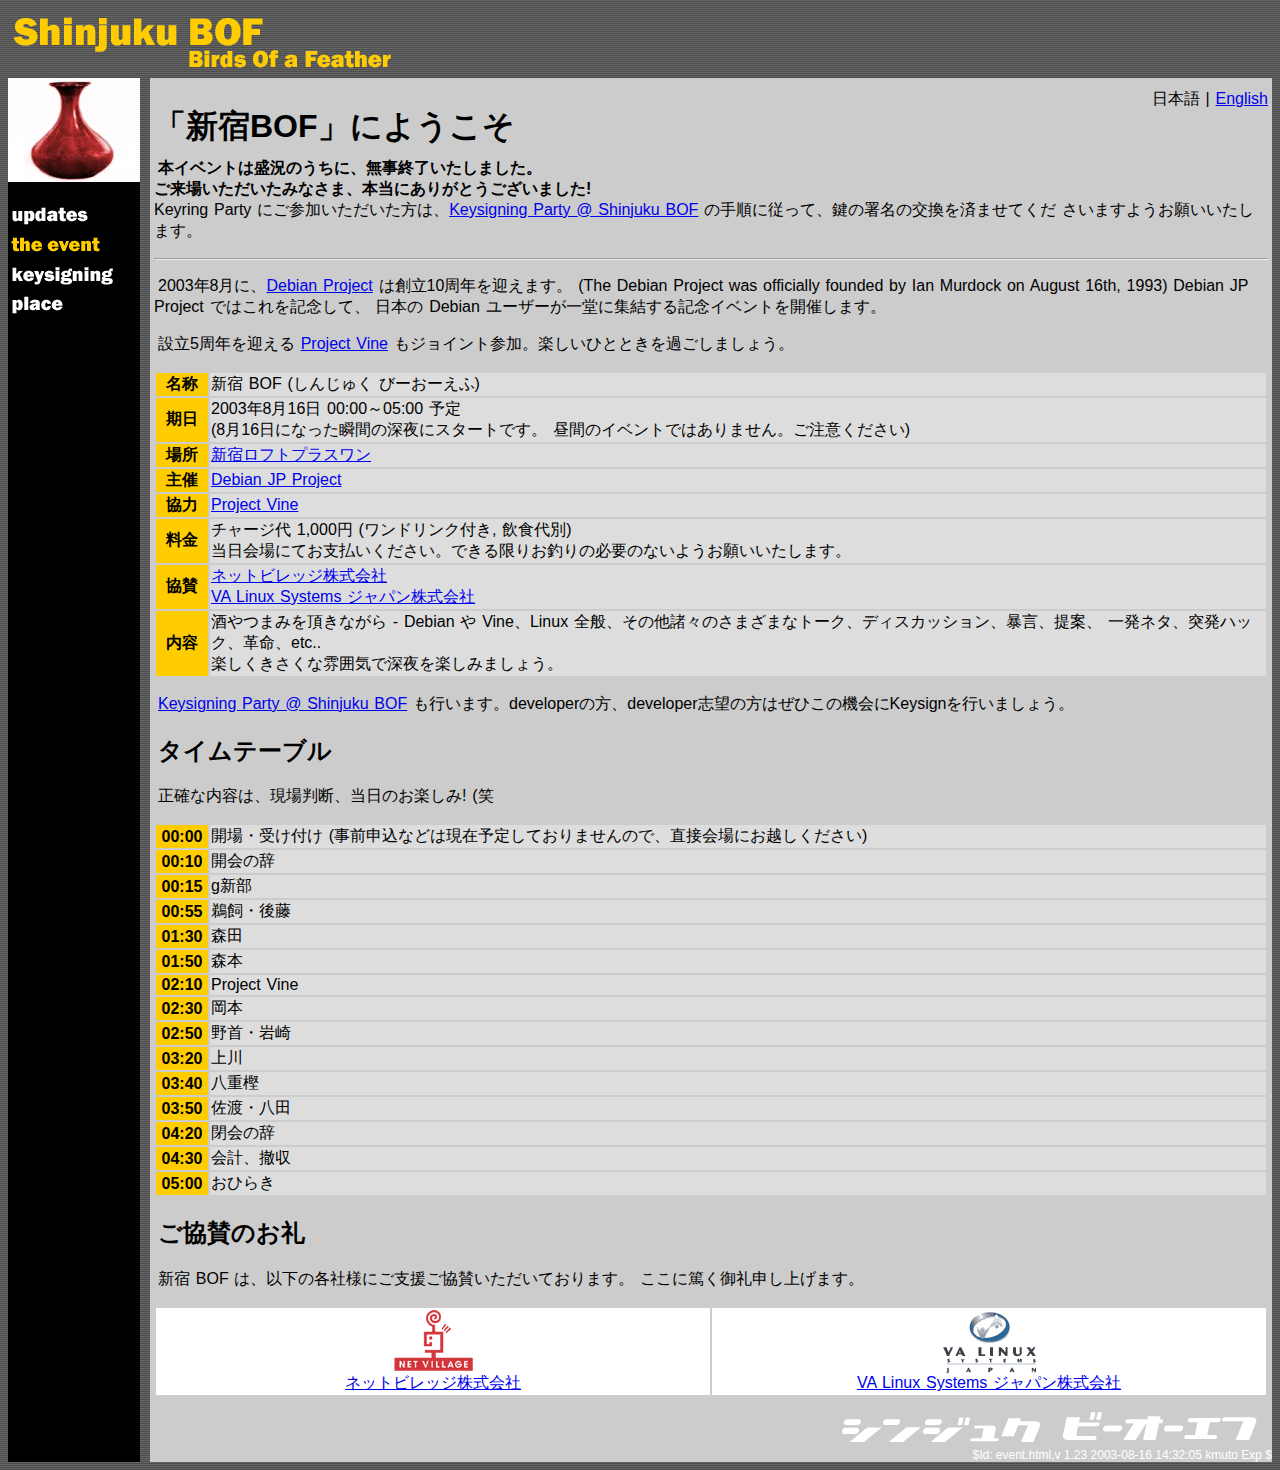
==== htdocs/event.html @ d7a078a9 "imported to git" ====
<!DOCTYPE HTML PUBLIC "-//W3C//DTD HTML 4.01 Transitional//EN">
<html lang="ja" dir="ltr">
  <head>
    <meta http-equiv="Content-Type" content="text/html; charset=iso-2022-jp">
    <link href="bof.css" rel="stylesheet" type="text/css">
    <title>
      Shinjuku BOF: the event
    </title>
  </head>
  <body>
    <table border="0" width="100%" cellspacing="0" cellpadding="0" height="100%">
      <tr>
        <td colspan="3" height="70">
          <a href="/"><img border="0" src="title.gif" width="394"
          height="70" alt="Shinjuku BOF"></a>
        </td>
      </tr>
      <tr>
        <td width="131" bgcolor="#000000" valign="top" rowspan="2">
          <img border="0" src="tsubo.jpg" width="132" alt="" height="104"><br><br>
          <a href="updates.html"
	   onmouseout="updates.src='updates.gif';"
	   onmouseover="updates.src='updates-over.gif';"><img
	    border="0" src="updates.gif" alt="updates" name="updates"
	    width="99" height="30"></a><br>

           <img border="0" src="event-set.gif" width="99" alt="the event" height="30"><br>

          <a href="keysigning.html"
	   onmouseout="keysign.src='keysign.gif';"
	   onmouseover="keysign.src='keysign-over.gif';"><img
	    border="0" src="keysign.gif" alt="keysign" name="keysign"
	    width="111" height="30"></a><br>

           <a href="place.html"
	   onmouseout="place.src='place.gif';"
	   onmouseover="place.src='place-over.gif';"><img
	   border="0" name="place" src="place.gif" alt="place" width="99" height="30"></a><br>
        </td>
        <td width="10" height="610" rowspan="2">
          <br>
        </td>
        <td bgcolor="#CCCCCC" valign="top" align="left">
          <div class="main">

<div align="right">
 &#26085;&#26412;&#35486; | <a href="event.html.en">English</a>
</div>

            <h1>
              $B!V?7=I(BBOF$B!W$K$h$&$3$=(B
            </h1>

<p><strong>$BK\%$%Y%s%H$O@967$N$&$A$K!"L5;v=*N;$$$?$7$^$7$?!#(B<br>
$B$4Mh>l$$$?$@$$$?$_$J$5$^!"K\Ev$K$"$j$,$H$&$4$6$$$^$7$?(B!</strong><br>
Keyring Party $B$K$4;22C$$$?$@$$$?J}$O!"(B<a
		  href="keysigning.html">Keysigning Party @ Shinjuku
		  BOF</a> $B$N<j=g$K=>$C$F!"80$N=pL>$N8r49$r:Q$^$;$F$/$@(B
		$B$5$$$^$9$h$&$*4j$$$$$?$7$^$9!#(B</p>
</p>

<hr>

<p>
2003$BG/(B8$B7n$K!"(B<a href="http://www.debian.org/">Debian Project</a>
$B$OAON)(B10$B<~G/$r7^$($^$9!#(B
(The Debian Project was officially founded by Ian Murdock on August
16th, 1993)
Debian JP Project $B$G$O$3$l$r5-G0$7$F!"(B
$BF|K\$N(B Debian $B%f!<%6!<$,0lF2$K=87k$9$k5-G0%$%Y%s%H$r3+:E$7$^$9!#(B
</p>

<p>
$B@_N)(B5$B<~G/$r7^$($k(B <a href="http://www.vinelinux.org/">Project Vine</a>
$B$b%8%g%$%s%H;22C!#3Z$7$$$R$H$H$-$r2a$4$7$^$7$g$&!#(B
</p>

<table class="table" border=0 width="100%">

<tr>
  <th width="50">$BL>>N(B</th>
  <td>$B?7=I(B BOF ($B$7$s$8$e$/(B $B$S!<$*!<$($U(B)</td>
</tr>

<tr>
  <th>$B4|F|(B</th>
  <td>2003$BG/(B8$B7n(B16$BF|(B 00:00$B!A(B05:00 $BM=Dj(B<br>
  (8$B7n(B16$BF|$K$J$C$?=V4V$N?<Lk$K%9%?!<%H$G$9!#(B
  $BCk4V$N%$%Y%s%H$G$O$"$j$^$;$s!#$4Cm0U$/$@$5$$(B)</td>
</tr>

<tr>
  <th>$B>l=j(B</th>
  <td><a href="place.html">$B?7=I%m%U%H%W%i%9%o%s(B</a></td>
</tr>

<tr>
  <th>$B<g:E(B</th>
  <td><a href="http://www.debian.or.jp/">Debian JP Project</a></td>
</tr>

<tr>
  <th>$B6(NO(B</th>
  <td><a href="http://www.vinelinux.org/">Project Vine</a></td>
</tr>

<tr>
  <th>$BNA6b(B</th>
  <td>$B%A%c!<%8Be(B 1,000$B1_(B ($B%o%s%I%j%s%/IU$-(B, $B0{?)BeJL(B)<br>
  $BEvF|2q>l$K$F$*;YJ'$$$/$@$5$$!#$G$-$k8B$j$*D`$j$NI,MW$N$J$$$h$&$*4j$$$$$?$7$^$9!#(B</td>
</tr>

<tr>
  <th>$B6(;?(B</th><td>
  <a href="http://www.netvillage.co.jp/">$B%M%C%H%S%l%C%83t<02q<R(B</a><br>
  <a href="http://www.valinux.co.jp/">VA Linux Systems $B%8%c%Q%s3t<02q<R(B</a>
  </td>
</tr>

<tr>
  <th>$BFbMF(B</th>
  <td>$B<r$d$D$^$_$rD:$-$J$,$i(B -
  Debian $B$d(B Vine$B!"(BLinux $BA4HL!"$=$NB>=t!9$N$5$^$6$^$J%H!<%/!"%G%#%9%+%C%7%g%s!"K=8@!"Ds0F!"(B
  $B0lH/%M%?!"FMH/%O%C%/!"3WL?!"(Betc..<br>
  $B3Z$7$/$-$5$/$JJ70O5$$G?<Lk$r3Z$7$_$^$7$g$&!#(B</td>
</tr>

</table>

<p><a href="keysigning.html">Keysigning Party @ Shinjuku BOF</a> $B$b9T$$$^$9!#(Bdeveloper$B$NJ}!"(Bdeveloper$B;VK>$NJ}$O$<$R$3$N5!2q$K(BKeysign$B$r9T$$$^$7$g$&!#(B</p>

<h2>
$B%?%$%`%F!<%V%k(B
</h2>

<p>
	$B@53N$JFbMF$O!"8=>lH=CG!"EvF|$N$*3Z$7$_(B! ($B>P(B
</p>

<table class="table" border=0 width="100%">

<tr>
  <th width="50">00:00</th>
  <td>$B3+>l!&<u$1IU$1(B ($B;vA0?=9~$J$I$O8=:_M=Dj$7$F$*$j$^$;$s$N$G!"D>@\2q>l$K$*1[$7$/$@$5$$(B)</td>
</tr>

<tr>
  <th>00:10</th>
  <td>$B3+2q$N<-(B</td>
</tr>
<tr>
  <th>00:15</th>
  <td>g$B?7It(B</td>
</tr>
<tr>
  <th>00:55</th>
  <td>$B1-;t!&8eF#(B</td>
</tr>
<tr>
  <th>01:30</th>
  <td>$B?9ED(B</td>
</tr>
<tr>
  <th>01:50</th>
  <td>$B?9K\(B</td>
</tr>
<tr>
  <th>02:10</th>
  <td>Project Vine</td>
</tr>
<tr>
  <th>02:30</th>
  <td>$B2,K\(B</td>
</tr>
<tr>
  <th>02:50</th>
  <td>$BLn<s!&4d:j(B</td>
</tr>
<tr>
  <th>03:20</th>
  <td>$B>e@n(B</td>
</tr>
<tr>
  <th>03:40</th>
  <td>$BH,=E3_(B</td>
</tr>
<tr>
  <th>03:50</th>
  <td>$B:4EO!&H,ED(B</td>
</tr>
<tr>
  <th>04:20</th>
  <td>$BJD2q$N<-(B</td>
</tr>
<tr>
  <th>04:30</th>
  <td>$B2q7W!"E1<}(B</td>
</tr>

<tr>
  <th>05:00</th>
  <td>$B$*$R$i$-(B</td>
</tr>

</table>

<h2>
$B$46(;?$N$*Ni(B
</h2>

<p>
$B?7=I(B BOF $B$O!"0J2<$N3F<RMM$K$4;Y1g$46(;?$$$?$@$$$F$*$j$^$9!#(B
$B$3$3$KFF$/8fNi?=$7>e$2$^$9!#(B
</p>

<table class="white" border=0 width="100%">
<tr>
  <td align=center width=40%>
  <a href="http://www.netvillage.co.jp/"><img src="NVLogo.gif" border=0 alt=""></a><br>
  <a href="http://www.netvillage.co.jp/">$B%M%C%H%S%l%C%83t<02q<R(B</a><br>
  </td>
  <td align=center width=40%>
  <a href="http://www.valinux.co.jp/"><img src="VAJ_ver.gif" border=0 alt=""></a><br>
  <a href="http://www.valinux.co.jp/">VA Linux Systems $B%8%c%Q%s3t<02q<R(B</a><br>
  </td>
</tr>
</table>



          </div>
        </tr></td>
	<tr><td bgcolor="#CCCCCC" height="1">
            <p class="rcs">
              <img border="0" src="kana-shinjuku.gif" width="220" alt=""
              height="33"><img border="0" src="bof-kana.gif" alt=""
                 width="217" height="40"><br>
               $Id: event.html,v 1.23 2003-08-16 14:32:05 kmuto Exp $
            </p>
        </td>
      </tr>
    </table>
  </body>
</html>
---- htdocs/bof.css ----
/*	-*-c-*-
 * bof.css
 * Copyright (c) 2003 morimoto@xantia.citroen.org
 * $Id: bof.css,v 1.3 2003-08-01 13:57:14 morimoto Exp $
 * $Source: /var/cvs/10th.debian.or.jp/htdocs/bof.css,v $
 */
h1 {
  line-height: 100%;
  text-indent: 0;
  word-spacing: 0pt;
  margin: 0pt;
}
.main {
  text-align: left;
  word-spacing: 1pt;
  text-indent: 3pt;
  margin-left: 3pt;
  margin-right: 3pt;
  padding-top: 4pt;
  padding-bottom: 4pt;
  margin-top: 4pt;
  margin-bottom: 4pt;
}
body {
 color: black;
 font-family: Arial;
 background-image: url(back.gif);
 background-color: #666;
}
dl dt {
 color: #c60;
 font-weight: bold;
}
p.rcs {
  text-align: right;
  font-size: 9pt;
  color: #fff;
}
table.table tr td {
  background: #ddd;
}
table.table tr th {
  background: #fc0;
}
table.white tr td {
  background: white;
}
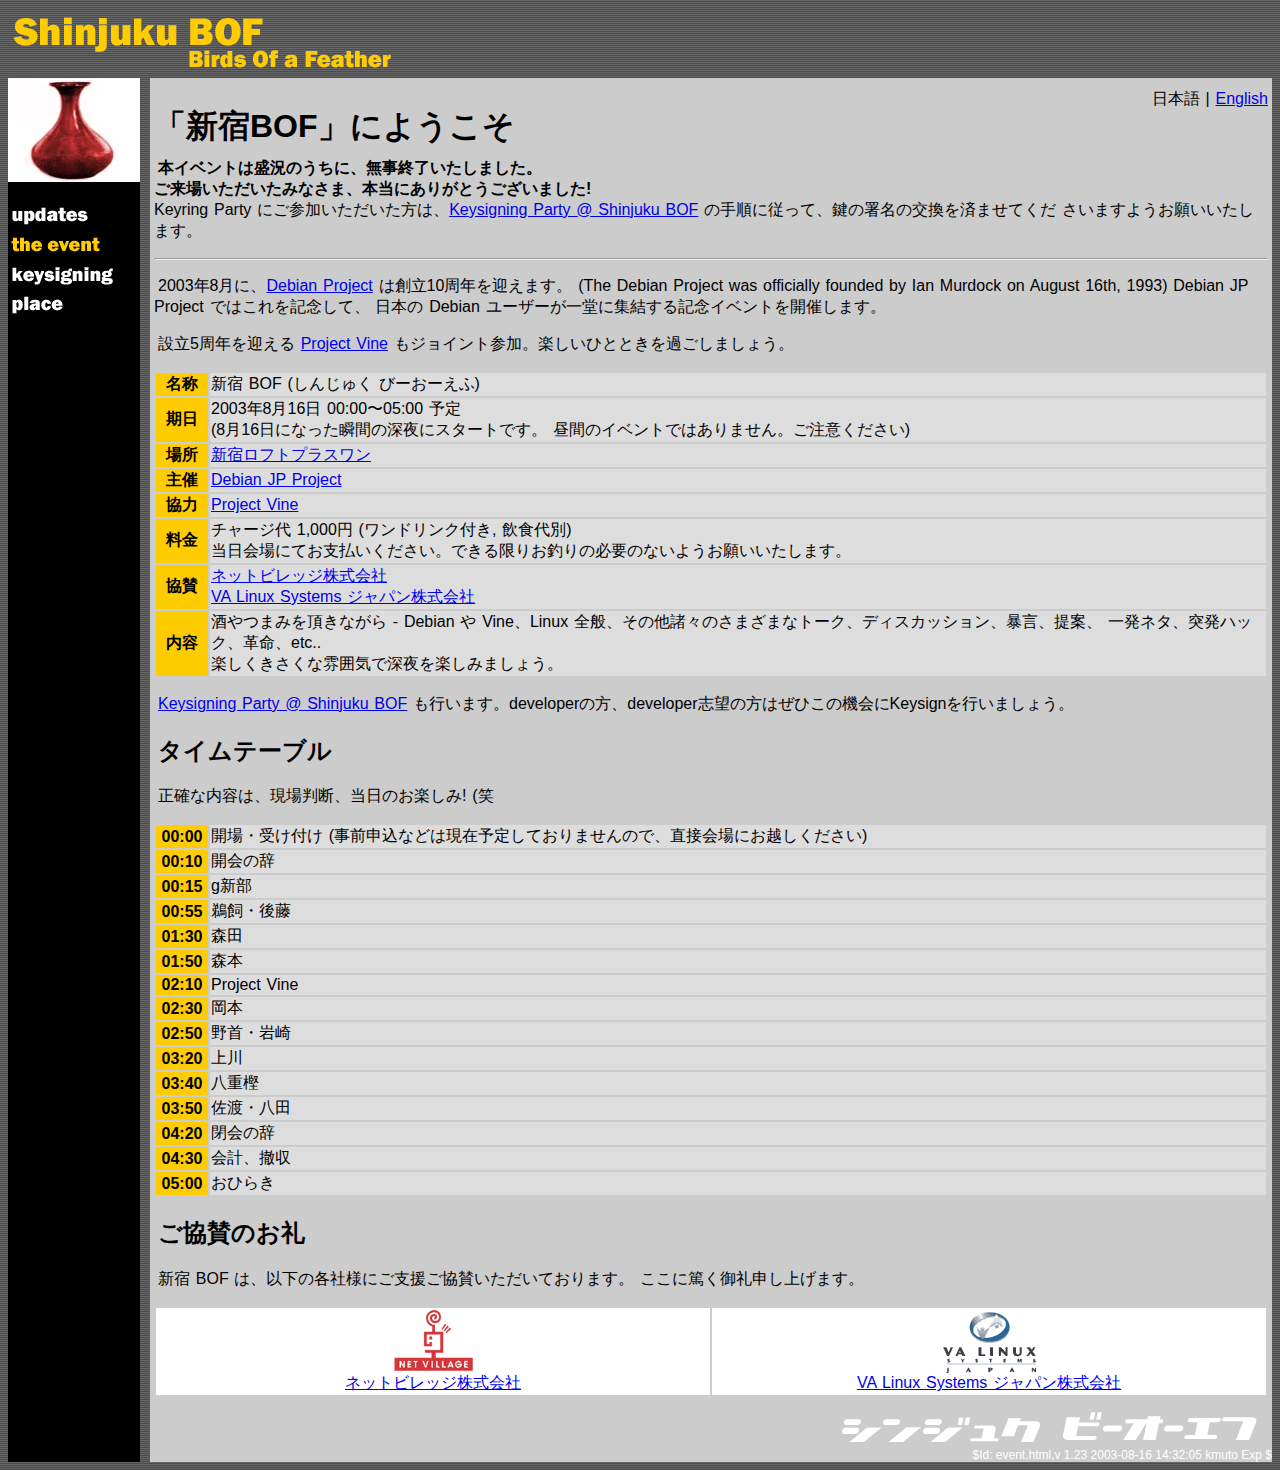
==== commit 9cddeb88: "utf-8" ====
--- a/htdocs/event.html
+++ b/htdocs/event.html
@@ -1,7 +1,7 @@
 <!DOCTYPE HTML PUBLIC "-//W3C//DTD HTML 4.01 Transitional//EN">
 <html lang="ja" dir="ltr">
   <head>
-    <meta http-equiv="Content-Type" content="text/html; charset=iso-2022-jp">
+    <meta http-equiv="Content-Type" content="text/html; charset=utf-8" />
     <link href="bof.css" rel="stylesheet" type="text/css">
     <title>
       Shinjuku BOF: the event
@@ -48,121 +48,121 @@
 </div>
 
             <h1>
-              $B!V?7=I(BBOF$B!W$K$h$&$3$=(B
+              「新宿BOF」にようこそ
             </h1>
 
-<p><strong>$BK\%$%Y%s%H$O@967$N$&$A$K!"L5;v=*N;$$$?$7$^$7$?!#(B<br>
-$B$4Mh>l$$$?$@$$$?$_$J$5$^!"K\Ev$K$"$j$,$H$&$4$6$$$^$7$?(B!</strong><br>
-Keyring Party $B$K$4;22C$$$?$@$$$?J}$O!"(B<a
+<p><strong>本イベントは盛況のうちに、無事終了いたしました。<br>
+ご来場いただいたみなさま、本当にありがとうございました!</strong><br>
+Keyring Party にご参加いただいた方は、<a
 		  href="keysigning.html">Keysigning Party @ Shinjuku
-		  BOF</a> $B$N<j=g$K=>$C$F!"80$N=pL>$N8r49$r:Q$^$;$F$/$@(B
-		$B$5$$$^$9$h$&$*4j$$$$$?$7$^$9!#(B</p>
+		  BOF</a> の手順に従って、鍵の署名の交換を済ませてくだ
+		さいますようお願いいたします。</p>
 </p>
 
 <hr>
 
 <p>
-2003$BG/(B8$B7n$K!"(B<a href="http://www.debian.org/">Debian Project</a>
-$B$OAON)(B10$B<~G/$r7^$($^$9!#(B
+2003年8月に、<a href="http://www.debian.org/">Debian Project</a>
+は創立10周年を迎えます。
 (The Debian Project was officially founded by Ian Murdock on August
 16th, 1993)
-Debian JP Project $B$G$O$3$l$r5-G0$7$F!"(B
-$BF|K\$N(B Debian $B%f!<%6!<$,0lF2$K=87k$9$k5-G0%$%Y%s%H$r3+:E$7$^$9!#(B
-</p>
-
-<p>
-$B@_N)(B5$B<~G/$r7^$($k(B <a href="http://www.vinelinux.org/">Project Vine</a>
-$B$b%8%g%$%s%H;22C!#3Z$7$$$R$H$H$-$r2a$4$7$^$7$g$&!#(B
+Debian JP Project ではこれを記念して、
+日本の Debian ユーザーが一堂に集結する記念イベントを開催します。
+</p>
+
+<p>
+設立5周年を迎える <a href="http://www.vinelinux.org/">Project Vine</a>
+もジョイント参加。楽しいひとときを過ごしましょう。
 </p>
 
 <table class="table" border=0 width="100%">
 
 <tr>
-  <th width="50">$BL>>N(B</th>
-  <td>$B?7=I(B BOF ($B$7$s$8$e$/(B $B$S!<$*!<$($U(B)</td>
-</tr>
-
-<tr>
-  <th>$B4|F|(B</th>
-  <td>2003$BG/(B8$B7n(B16$BF|(B 00:00$B!A(B05:00 $BM=Dj(B<br>
-  (8$B7n(B16$BF|$K$J$C$?=V4V$N?<Lk$K%9%?!<%H$G$9!#(B
-  $BCk4V$N%$%Y%s%H$G$O$"$j$^$;$s!#$4Cm0U$/$@$5$$(B)</td>
-</tr>
-
-<tr>
-  <th>$B>l=j(B</th>
-  <td><a href="place.html">$B?7=I%m%U%H%W%i%9%o%s(B</a></td>
-</tr>
-
-<tr>
-  <th>$B<g:E(B</th>
+  <th width="50">名称</th>
+  <td>新宿 BOF (しんじゅく びーおーえふ)</td>
+</tr>
+
+<tr>
+  <th>期日</th>
+  <td>2003年8月16日 00:00〜05:00 予定<br>
+  (8月16日になった瞬間の深夜にスタートです。
+  昼間のイベントではありません。ご注意ください)</td>
+</tr>
+
+<tr>
+  <th>場所</th>
+  <td><a href="place.html">新宿ロフトプラスワン</a></td>
+</tr>
+
+<tr>
+  <th>主催</th>
   <td><a href="http://www.debian.or.jp/">Debian JP Project</a></td>
 </tr>
 
 <tr>
-  <th>$B6(NO(B</th>
+  <th>協力</th>
   <td><a href="http://www.vinelinux.org/">Project Vine</a></td>
 </tr>
 
 <tr>
-  <th>$BNA6b(B</th>
-  <td>$B%A%c!<%8Be(B 1,000$B1_(B ($B%o%s%I%j%s%/IU$-(B, $B0{?)BeJL(B)<br>
-  $BEvF|2q>l$K$F$*;YJ'$$$/$@$5$$!#$G$-$k8B$j$*D`$j$NI,MW$N$J$$$h$&$*4j$$$$$?$7$^$9!#(B</td>
-</tr>
-
-<tr>
-  <th>$B6(;?(B</th><td>
-  <a href="http://www.netvillage.co.jp/">$B%M%C%H%S%l%C%83t<02q<R(B</a><br>
-  <a href="http://www.valinux.co.jp/">VA Linux Systems $B%8%c%Q%s3t<02q<R(B</a>
+  <th>料金</th>
+  <td>チャージ代 1,000円 (ワンドリンク付き, 飲食代別)<br>
+  当日会場にてお支払いください。できる限りお釣りの必要のないようお願いいたします。</td>
+</tr>
+
+<tr>
+  <th>協賛</th><td>
+  <a href="http://www.netvillage.co.jp/">ネットビレッジ株式会社</a><br>
+  <a href="http://www.valinux.co.jp/">VA Linux Systems ジャパン株式会社</a>
   </td>
 </tr>
 
 <tr>
-  <th>$BFbMF(B</th>
-  <td>$B<r$d$D$^$_$rD:$-$J$,$i(B -
-  Debian $B$d(B Vine$B!"(BLinux $BA4HL!"$=$NB>=t!9$N$5$^$6$^$J%H!<%/!"%G%#%9%+%C%7%g%s!"K=8@!"Ds0F!"(B
-  $B0lH/%M%?!"FMH/%O%C%/!"3WL?!"(Betc..<br>
-  $B3Z$7$/$-$5$/$JJ70O5$$G?<Lk$r3Z$7$_$^$7$g$&!#(B</td>
+  <th>内容</th>
+  <td>酒やつまみを頂きながら -
+  Debian や Vine、Linux 全般、その他諸々のさまざまなトーク、ディスカッション、暴言、提案、
+  一発ネタ、突発ハック、革命、etc..<br>
+  楽しくきさくな雰囲気で深夜を楽しみましょう。</td>
 </tr>
 
 </table>
 
-<p><a href="keysigning.html">Keysigning Party @ Shinjuku BOF</a> $B$b9T$$$^$9!#(Bdeveloper$B$NJ}!"(Bdeveloper$B;VK>$NJ}$O$<$R$3$N5!2q$K(BKeysign$B$r9T$$$^$7$g$&!#(B</p>
+<p><a href="keysigning.html">Keysigning Party @ Shinjuku BOF</a> も行います。developerの方、developer志望の方はぜひこの機会にKeysignを行いましょう。</p>
 
 <h2>
-$B%?%$%`%F!<%V%k(B
+タイムテーブル
 </h2>
 
 <p>
-	$B@53N$JFbMF$O!"8=>lH=CG!"EvF|$N$*3Z$7$_(B! ($B>P(B
+	正確な内容は、現場判断、当日のお楽しみ! (笑
 </p>
 
 <table class="table" border=0 width="100%">
 
 <tr>
   <th width="50">00:00</th>
-  <td>$B3+>l!&<u$1IU$1(B ($B;vA0?=9~$J$I$O8=:_M=Dj$7$F$*$j$^$;$s$N$G!"D>@\2q>l$K$*1[$7$/$@$5$$(B)</td>
+  <td>開場・受け付け (事前申込などは現在予定しておりませんので、直接会場にお越しください)</td>
 </tr>
 
 <tr>
   <th>00:10</th>
-  <td>$B3+2q$N<-(B</td>
+  <td>開会の辞</td>
 </tr>
 <tr>
   <th>00:15</th>
-  <td>g$B?7It(B</td>
+  <td>g新部</td>
 </tr>
 <tr>
   <th>00:55</th>
-  <td>$B1-;t!&8eF#(B</td>
+  <td>鵜飼・後藤</td>
 </tr>
 <tr>
   <th>01:30</th>
-  <td>$B?9ED(B</td>
+  <td>森田</td>
 </tr>
 <tr>
   <th>01:50</th>
-  <td>$B?9K\(B</td>
+  <td>森本</td>
 </tr>
 <tr>
   <th>02:10</th>
@@ -170,58 +170,58 @@
 </tr>
 <tr>
   <th>02:30</th>
-  <td>$B2,K\(B</td>
+  <td>岡本</td>
 </tr>
 <tr>
   <th>02:50</th>
-  <td>$BLn<s!&4d:j(B</td>
+  <td>野首・岩崎</td>
 </tr>
 <tr>
   <th>03:20</th>
-  <td>$B>e@n(B</td>
+  <td>上川</td>
 </tr>
 <tr>
   <th>03:40</th>
-  <td>$BH,=E3_(B</td>
+  <td>八重樫</td>
 </tr>
 <tr>
   <th>03:50</th>
-  <td>$B:4EO!&H,ED(B</td>
+  <td>佐渡・八田</td>
 </tr>
 <tr>
   <th>04:20</th>
-  <td>$BJD2q$N<-(B</td>
+  <td>閉会の辞</td>
 </tr>
 <tr>
   <th>04:30</th>
-  <td>$B2q7W!"E1<}(B</td>
+  <td>会計、撤収</td>
 </tr>
 
 <tr>
   <th>05:00</th>
-  <td>$B$*$R$i$-(B</td>
+  <td>おひらき</td>
 </tr>
 
 </table>
 
 <h2>
-$B$46(;?$N$*Ni(B
+ご協賛のお礼
 </h2>
 
 <p>
-$B?7=I(B BOF $B$O!"0J2<$N3F<RMM$K$4;Y1g$46(;?$$$?$@$$$F$*$j$^$9!#(B
-$B$3$3$KFF$/8fNi?=$7>e$2$^$9!#(B
+新宿 BOF は、以下の各社様にご支援ご協賛いただいております。
+ここに篤く御礼申し上げます。
 </p>
 
 <table class="white" border=0 width="100%">
 <tr>
   <td align=center width=40%>
   <a href="http://www.netvillage.co.jp/"><img src="NVLogo.gif" border=0 alt=""></a><br>
-  <a href="http://www.netvillage.co.jp/">$B%M%C%H%S%l%C%83t<02q<R(B</a><br>
+  <a href="http://www.netvillage.co.jp/">ネットビレッジ株式会社</a><br>
   </td>
   <td align=center width=40%>
   <a href="http://www.valinux.co.jp/"><img src="VAJ_ver.gif" border=0 alt=""></a><br>
-  <a href="http://www.valinux.co.jp/">VA Linux Systems $B%8%c%Q%s3t<02q<R(B</a><br>
+  <a href="http://www.valinux.co.jp/">VA Linux Systems ジャパン株式会社</a><br>
   </td>
 </tr>
 </table>
